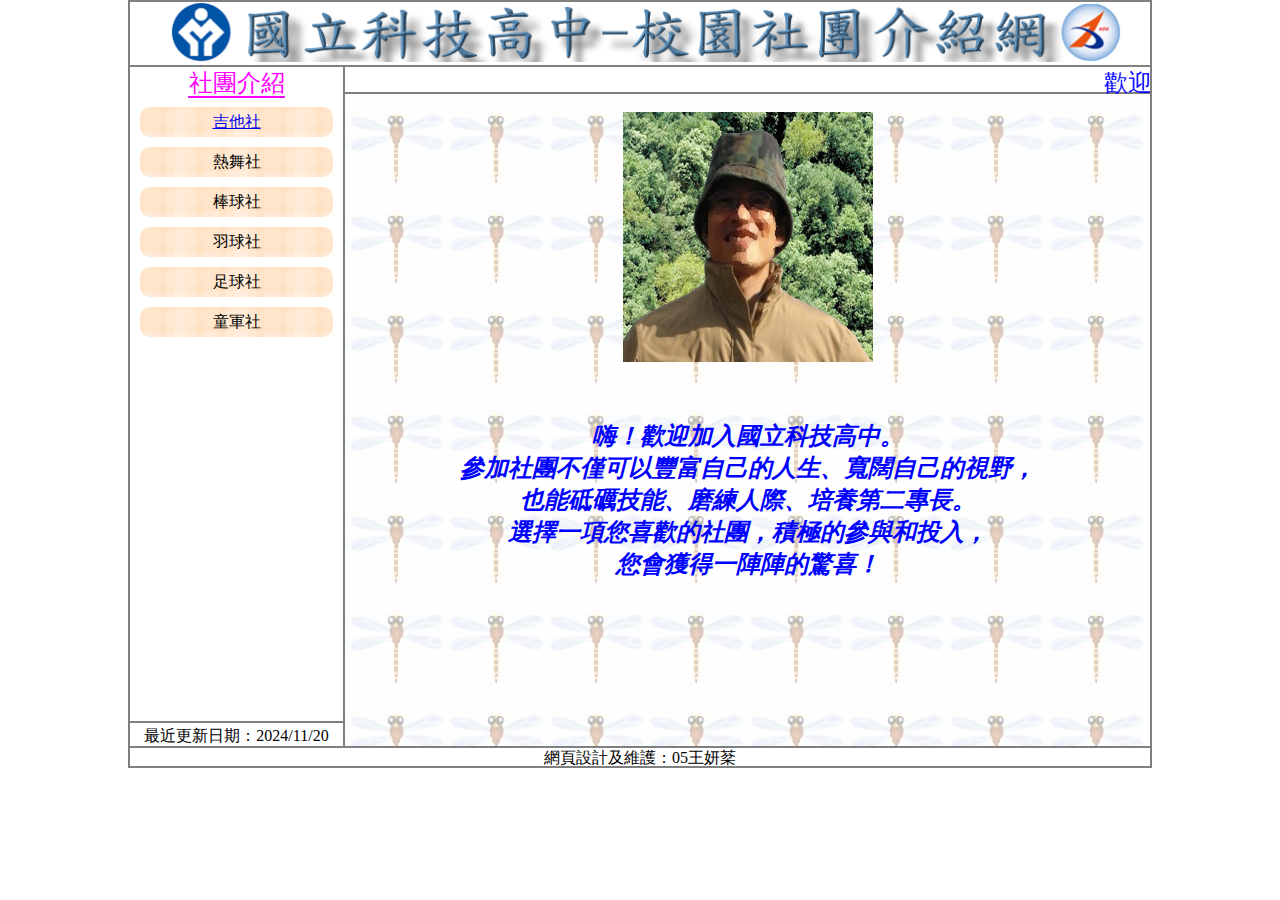
==== index.html @ 581524a8 "githubpage practice" ====
<!DOCTYPE html>
<html lang="en">

<head>
    <meta charset="UTF-8">
    <meta name="viewport" content="width=device-width, initial-scale=1.0">
    <title>國立科技高中─校園社團介紹網</title>
    <link rel="stylesheet" href="./style.css">
</head>

<body>
    <!-- header -->
    <header>
        <a href="./">
            <img src="./images/logo.png" width="994px" height="60px" alt="國立科技高中校園社團介紹網">
        </a>
    </header>

    <!-- container -->
    <div class="container">
        <!-- left -->
        <aside>
            <div class="aside-header">
                <span class="aside-title">
                    <u>社團介紹</u>
                </span>
                <!-- 選單區 -->
                <div class="menu">
                    <div class="menu-item">
                        <a href="./guitar_history.html" target="myIframe">吉他社</a>
                    </div>
                    <div class="menu-item">熱舞社</div>
                    <div class="menu-item">棒球社</div>
                    <div class="menu-item">羽球社</div>
                    <div class="menu-item">足球社</div>
                    <div class="menu-item">童軍社</div>
                </div>
            </div>
            <!-- 日期更新區 -->
            <div class="aside-footer">
                最近更新日期：2024/11/20
            </div>
        </aside>

        <!-- right -->
        <main>
            <!-- 跑馬燈區 -->
            <div class="main-header">
                <marquee behavior="" direction="">
                    歡迎光臨校園社團介紹網，參觀後請支持社團活動並熱烈參與
                </marquee>
            </div>
            <!-- 網頁內容區 -->
            <div class="content">
                <iframe src="./main.html" width="100%" height="100%" frameborder="0" name="myIframe"></iframe>
            </div>
        </main>
    </div>

    <!-- footer -->
    <footer>
        網頁設計及維護：05王妍棻
    </footer>
</body>

</html>
---- style.css ----
*{
    box-sizing: border-box;
    /* overflow: hidden; */
    margin: auto;
    /* padding: 5px; */
    font-family: 標楷體;
}

/* header */
header{
    width: 1024px;
    height: 65px;
    /* background-color: lightblue; */
    text-align: center;
    border: 2px solid grey;
    border-bottom: 0;
}


/* container */
.container{
    width: 1024px;
    /* - 65 not -65 */
    height: calc(768px - 65px - 20px);
    /* background-color: wheat; */
    
    /* 因為 container 有左右兩個區塊 為了讓 aside 跟 main 放在同一層所以要改成 flexbox */
    display: flex;
}

/* container-left */
.aside-header{
    width: 215px;
    height: calc(768px - 65px - 20px - 25px);
    border: 2px solid grey;
    border-right: 0px;
    display: flex;
    flex-direction: column;
}
/* left - menu */
.menu{
    /* width: 215px; */
    width: 100%;
    /* height: calc(768px - 65px - 25px - 20px); */
    /* height: calc(100% - 25px); */
    /* flex-direction 主軸長度 item method = height */
    flex-basis: calc(100% - 25px);
    /* background-color: pink; */
    text-align: center;
    align-items: center;
    justify-content: center;
}
/* 社團介紹 */
.aside-title{
    font-size: 24px;
    color:#FF00FF;
    /* border-bottom: 1px solid blue; */
    width: fit-content;
    height: 30px;
    font-weight: 500;
    text-decoration: underline;
    text-decoration-color: blue;
    /* 讓文字跟底線中間有距離 */
    text-underline-offset: 5px;
}
/* 每個社團的按鈕大小 */
.menu-item{
    margin: 10px;
    height: 30px;
    /* background-color: lightsalmon; */
    border-radius: 10px;
    font-size: 16px;
    font-weight: 500;
    background-image: url(./images/menu1.png);
    padding: 5px;
}
.menu-item:hover{
    background-image: url(./images/menu2.png);
}
/* left - update */
.aside-footer{
    width: 100%;
    height: 25px;
    /* background-color: coral; */
    text-align: center;
    font-size: 16px;
    border: 2px solid grey;
    border-right:0px;
    border-top:0px;
    padding: 3px;
}


/* container-right */
main{
    width: calc(1024px - 215px);
    height: calc(768px - 65px - 20px);
    /* background-color: aqua; */
}
/* right - marquee */
.main-header{
    width: 100%;
    height: 29px;
    /* background-color: blanchedalmond; */
    border: 2px solid grey;
    font-size: 24px;
    color: #0000FF;
    text-align: center;
}
/* right - content */
.content{
    width: 100%;
    height: calc(768px - 65px - 29px - 20px);;
    background-color: seashell;
    border: 2px solid grey;
    border-top: 0px;
}

.content > iframe{
    height: 100%;
    width: 100%;
    margin: 0px auto;
}

/* footer */
footer{
    width: 1024px;
    height: 20px;
    /* background-color: lightblue; */
    text-align: center;
    border: 2px solid grey;
    border-top: 0px;
}
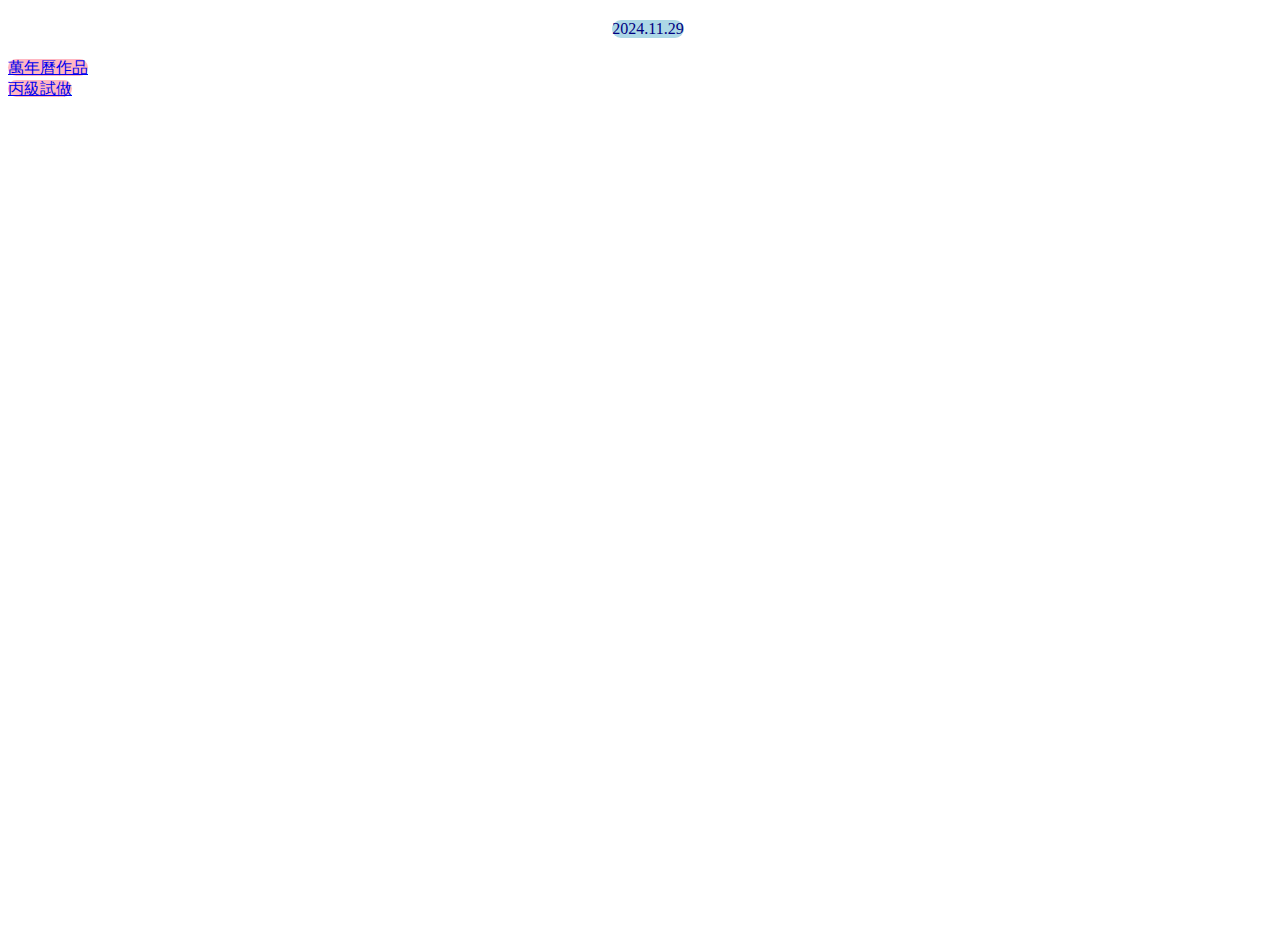
==== commit 19f50f2d: "style" ====
--- a/index.html
+++ b/index.html
@@ -1,66 +1,49 @@
 <!DOCTYPE html>
 <html lang="en">
-
 <head>
     <meta charset="UTF-8">
     <meta name="viewport" content="width=device-width, initial-scale=1.0">
-    <title>國立科技高中─校園社團介紹網</title>
-    <link rel="stylesheet" href="./style.css">
+    <title> 作品集 </title>
+    <style>
+        body{
+            width: 100vw;
+            height: 100vh;
+        }
+        header{
+            width: fit-content;
+            background-color: lightblue;
+            color: navy;
+            margin: 20px auto;
+            text-align: center;
+            border-radius: 10px;
+        }
+
+        main{
+            width: 80%;
+            text-align: center;
+            margin: auto;
+            background-color: deepskyblue;
+        }
+
+        a{
+            width: 50%;
+            background-color: lightpink;
+            border-radius: 10px;
+        }
+    </style>
 </head>
+<body>
+    <header>2024.11.29</header>
+    <div class="main">
+        <!-- calendar -->
+        <div class="item">
+            <a href="./calendar">萬年曆作品</a>
+        </div>
+        <!-- bing -->
+        <div class="item">
+            <a href="./bing">丙級試做</a>
+        </div>
 
-<body>
-    <!-- header -->
-    <header>
-        <a href="./">
-            <img src="./images/logo.png" width="994px" height="60px" alt="國立科技高中校園社團介紹網">
-        </a>
-    </header>
-
-    <!-- container -->
-    <div class="container">
-        <!-- left -->
-        <aside>
-            <div class="aside-header">
-                <span class="aside-title">
-                    <u>社團介紹</u>
-                </span>
-                <!-- 選單區 -->
-                <div class="menu">
-                    <div class="menu-item">
-                        <a href="./guitar_history.html" target="myIframe">吉他社</a>
-                    </div>
-                    <div class="menu-item">熱舞社</div>
-                    <div class="menu-item">棒球社</div>
-                    <div class="menu-item">羽球社</div>
-                    <div class="menu-item">足球社</div>
-                    <div class="menu-item">童軍社</div>
-                </div>
-            </div>
-            <!-- 日期更新區 -->
-            <div class="aside-footer">
-                最近更新日期：2024/11/20
-            </div>
-        </aside>
-
-        <!-- right -->
-        <main>
-            <!-- 跑馬燈區 -->
-            <div class="main-header">
-                <marquee behavior="" direction="">
-                    歡迎光臨校園社團介紹網，參觀後請支持社團活動並熱烈參與
-                </marquee>
-            </div>
-            <!-- 網頁內容區 -->
-            <div class="content">
-                <iframe src="./main.html" width="100%" height="100%" frameborder="0" name="myIframe"></iframe>
-            </div>
-        </main>
     </div>
-
-    <!-- footer -->
-    <footer>
-        網頁設計及維護：05王妍棻
-    </footer>
 </body>
-
 </html>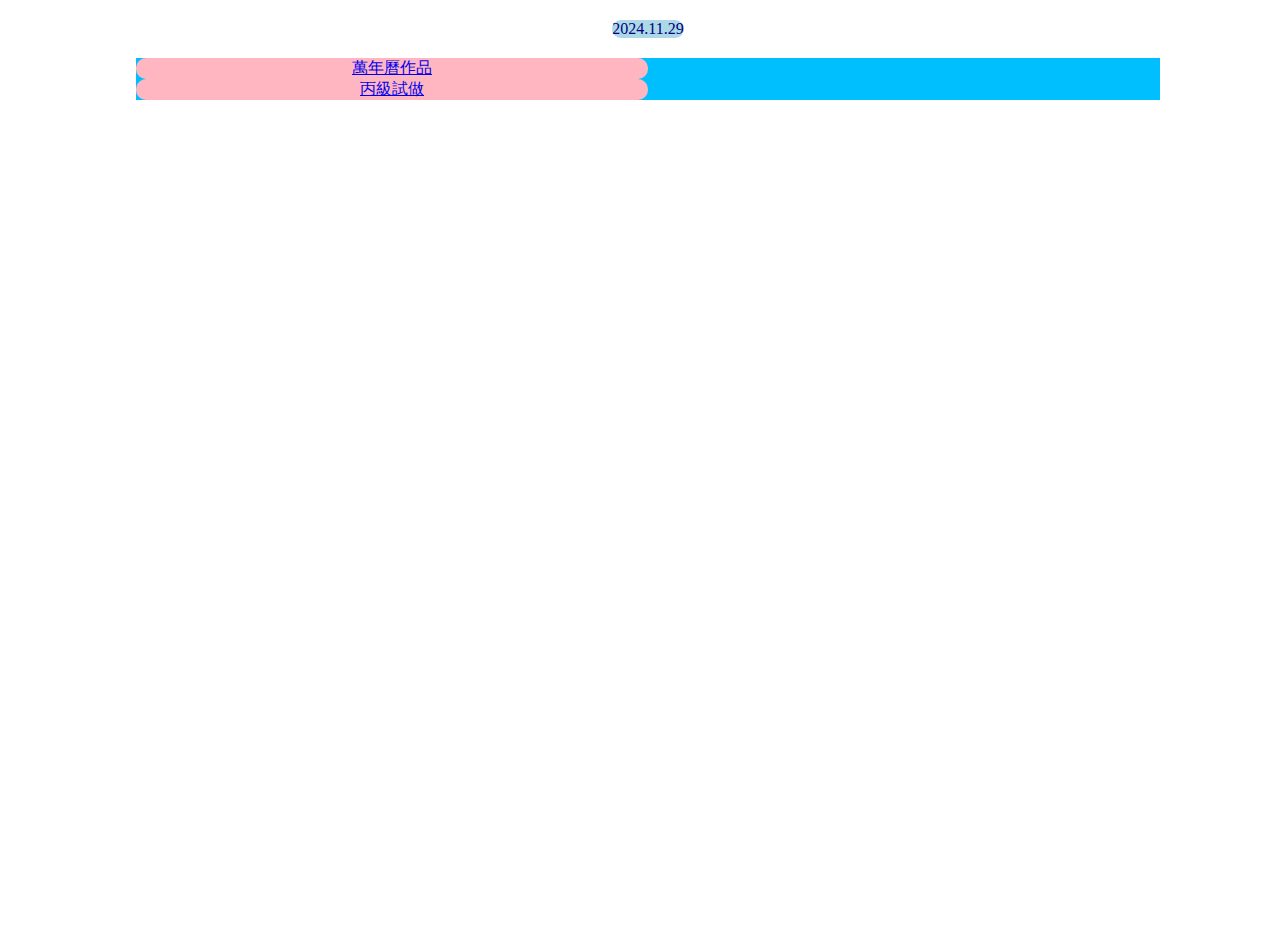
==== commit ec108aeb: "style better" ====
--- a/index.html
+++ b/index.html
@@ -18,14 +18,14 @@
             border-radius: 10px;
         }
 
-        main{
+        .main{
             width: 80%;
             text-align: center;
             margin: auto;
             background-color: deepskyblue;
         }
 
-        a{
+        .item{
             width: 50%;
             background-color: lightpink;
             border-radius: 10px;
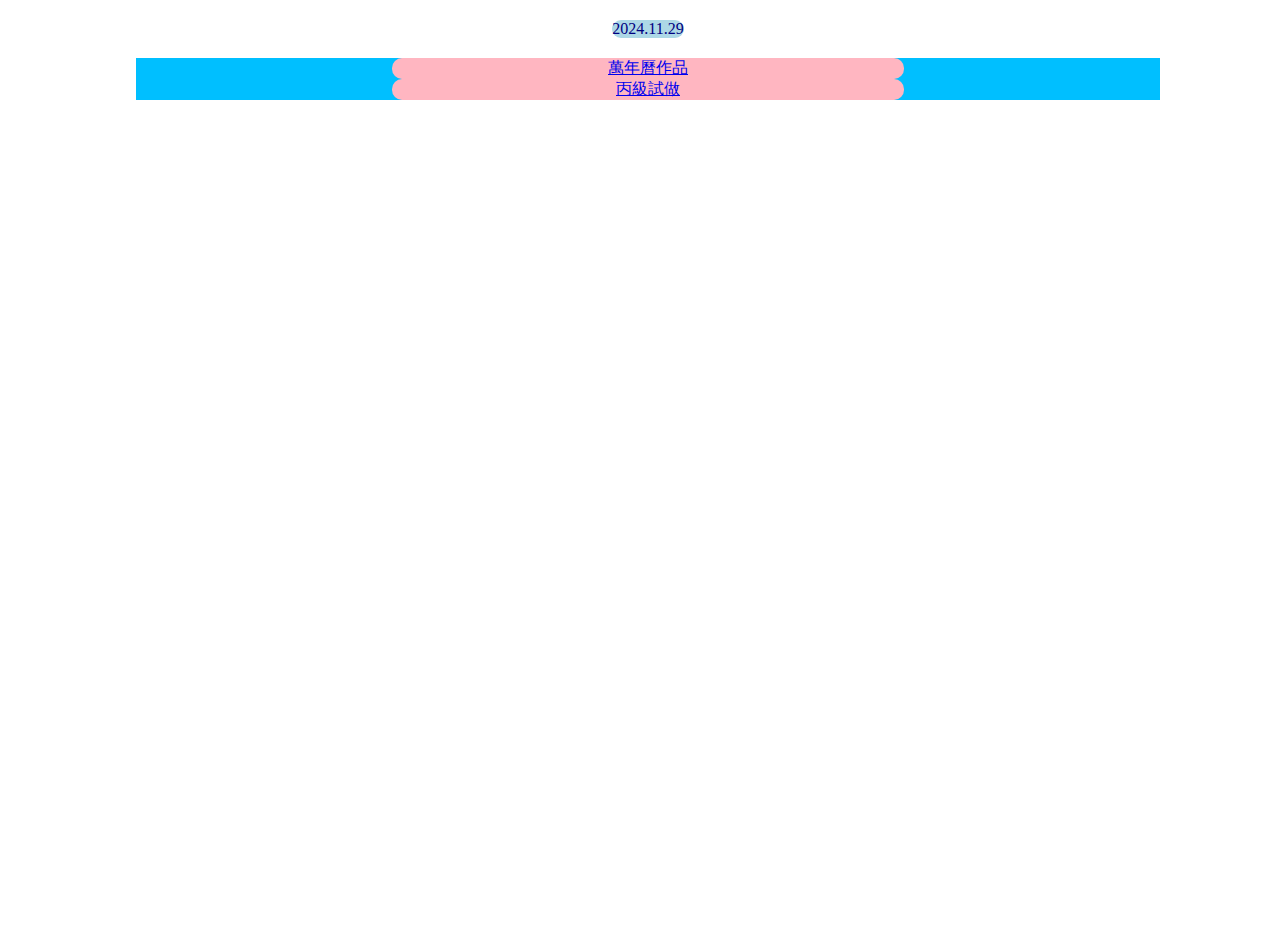
==== commit 68b27772: "style" ====
--- a/index.html
+++ b/index.html
@@ -21,11 +21,13 @@
         .main{
             width: 80%;
             text-align: center;
-            margin: auto;
+            margin: 10px auto;
             background-color: deepskyblue;
         }
 
         .item{
+            text-align: center;
+            margin: auto;
             width: 50%;
             background-color: lightpink;
             border-radius: 10px;
